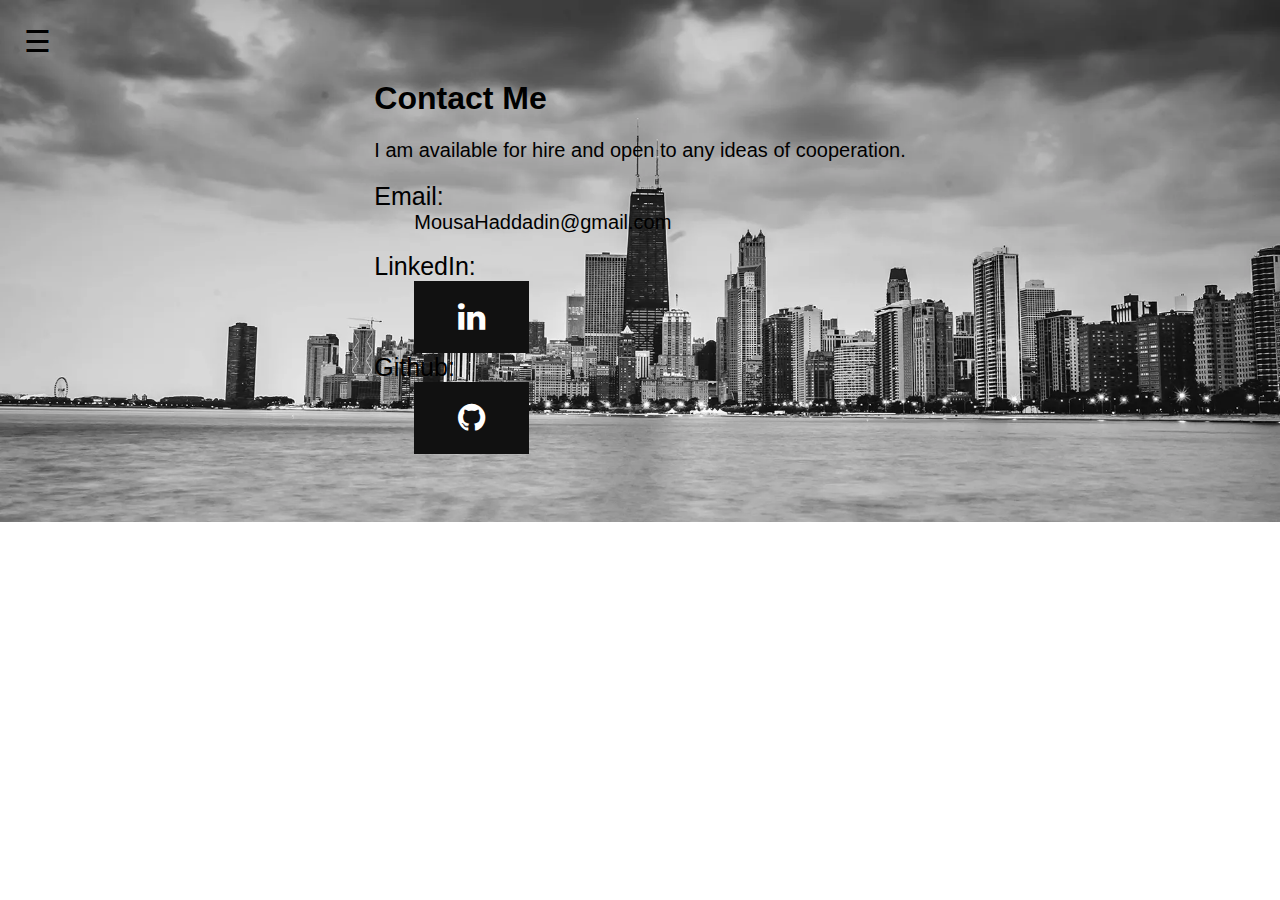
==== html/contact.html @ e793adb0 "added contact and project page" ====
<!DOCTYPE html>
<html lang="en">

<head>
    <meta charset=" UTF-8">
    <meta http-equiv="X-UA-Compatible" content="IE=edge">
    <meta name="viewport" content="width=device-width, initial-scale=1.0">
    <title>Mousa Haddadin's Portfolio</title>
    <link rel="stylesheet" href="../assets/css/main.css">
    <link href="https://cdn.jsdelivr.net/npm/bootstrap@5.1.3/dist/css/bootstrap.min.css" rel="stylesheet"
        integrity="sha384-1BmE4kWBq78iYhFldvKuhfTAU6auU8tT94WrHftjDbrCEXSU1oBoqyl2QvZ6jIW3" crossorigin="anonymous">
    <link rel="stylesheet" href="https://cdnjs.cloudflare.com/ajax/libs/font-awesome/4.7.0/css/font-awesome.min.css">

</head>

<body>

    <div id="mySidenav" class="sidenav">
        <a href="" class="closebtn" onclick="">&times;</a>
        <a href="/index.html">Home</a>
        <a class="" href="#Aboutme">Resume</a>
        <a class="" href="./projects.html">Projects</a>
        <a class="" href="./contact.html">Contact Me</a>

    </div>

    <div id="main" class="bg-i">
        <span style="font-size:30px;cursor:pointer" onclick="openNav()">&#9776;</span>
        <div class="center">
            <h1>Contact Me</h1>
            <p class="f-wt f-4">I am available for hire and open to any ideas of cooperation.</p>
            <div>
                <dl>
                    <dt class="f-5">Email:</dt>
                    <dd class="f-4 f-wt">MousaHaddadin@gmail.com</dd>
                    <br>
                    <dt class="f-5">LinkedIn:</dt>
                    <dd>
                        <a href="https://www.linkedin.com/in/mousa-haddadin-4059a492/" class="fa fa-linkedin fa-2x"></a>
                    </dd>
                    <dt class="f-5">Github:</dt>
                    <dd>
                        <a href="https://github.com/mhaddadin1" class="fa fa-github fa-2x"></a>
                    </dd>
                </dl>
            </div>




        </div>
    </div>
</body>

<script src="../assets/js/script.js"></script>

</html>
---- assets/css/main.css ----
/* variables */
/* Style all font awesome icons */
.fa {
  padding: 20px;
  font-size: 30px;
  width: 75px;
  text-align: center;
  text-decoration: none;
}

/* Add a hover effect if you want */
.fa:hover {
  opacity: 0.7;
  color: white;
}

.fa-linkedin {
  background: #111;
  color: white;
}

.fa-github {
  background: #111;
  color: white;
}

html {
  font-family: "Open Sans", sans-serif;
}

body {
  background-image: url(../images/chicago.webp);
  -webkit-background-size: cover;
  -moz-background-size: cover;
  -o-background-size: cover;
  background-repeat: no-repeat;
}

.contrast {
}

.center {
  max-width: max-content;
  margin: auto;
}

.ac1 {
  align-items: right;
}

.a-c {
  align-items: center;
}

.bgc-g {
  background-color: rgb(100, 91, 91);
}
.bgc-t {
  background: #111;
}

.bgc-tr {
  background-color: transparent;
}

.brdr {
  border-radius: var(--spacing-unit-small);
}

.b-r {
  border-radius: 10px;
}

.btn-color {
  background-color: rgb(100, 91, 91);
  color: white;
}

.c-b {
  color: black;
}

.c-w {
  color: white;
}

.d-f {
  display: flex;
}

.d-i {
  display: inline;
}

.d-ib {
  display: inline-block;
}

.f-2 {
  font-size: 2rem;
}

.f-1 {
  font-size: 1em;
}

.f-5 {
  font-size: 25px;
}

.f-4 {
  font-size: 20px;
}

.f-wt {
  font-weight: 500;
}

.f-c {
  color: white;
}

.f-d {
  flex-direction: column;
}

.f-l {
  float: left;
}
.f-r {
  float: right;
}

.fx-1 {
  flex: 1;
}

.fxd-c {
  flex-direction: column;
}

.f-w {
  flex-wrap: wrap;
}
.h-100vh {
  height: 100vh;
}

.jc-sb {
  justify-content: space-between;
}

.ln {
  list-style-type: none;
}

.l-50 {
  left: 50%;
}

.m-a {
  margin: auto;
}

.m-h {
  max-height: 150px;
}

.m-t {
  margin-top: 1em;
}

.m-w {
  max-width: 150px;
}

.m-w1 {
  max-width: 100px;
}

.m0 {
  margin: 0;
}

.m1 {
  margin: 1em;
}

.m-l {
  margin-left: 1em;
}

.m-t {
  margin-top: 2em;
}

.p- {
  padding: var(--spacing-unit-small);
}

.p-a {
  position: absolute;
}

.p-l {
  padding-left: 11px;
}

.p-r {
  position: relative;
}

.p0 {
  padding: 0;
}

.p1 {
  padding: 1.5rem;
}

.p20 {
  padding: 20px;
}

.p-2 {
  padding: 14px 20px;
}

.ta-c {
  text-align: center !important;
}

.ta-r {
  text-align: right;
}

.t-d {
  text-decoration: none;
}

.t-s {
  text-shadow: 1px 1px 2px rgb(0 0 0 / 60%);
}

.t-1 {
  transform: translate(-50%, 0);
}

.w-200 {
  width: 200px;
}
.w-5 {
  width: 5em;
}

.w-10 {
  width: 10em;
}

@media screen and (min-width: 768px) {
  .d-f\@lrg {
    display: flex;
  }

  @media screen and (max-width: 480px) {
    .ml\@lrg {
      flex-wrap: wrap;
    }
  }
}
.sidenav {
  height: 100%;
  width: 0;
  position: fixed;
  z-index: 1;
  top: 0;
  left: 0;
  background-color: #111;
  overflow-x: hidden;
  transition: 0.5s;
  padding-top: 60px;
}

.sidenav a {
  padding: 8px 8px 8px 32px;
  text-decoration: none;
  font-size: 25px;
  color: #818181;
  display: block;
  transition: 0.3s;
}

.sidenav a:hover {
  color: #f1f1f1;
}

.sidenav .closebtn {
  position: absolute;
  top: 0;
  right: 25px;
  font-size: 36px;
  margin-left: 50px;
}

#main {
  transition: margin-left 0.5s;
  padding: 16px;
}

@media screen and (max-height: 450px) {
  .sidenav {
    padding-top: 15px;
  }
  .sidenav a {
    font-size: 18px;
  }
}
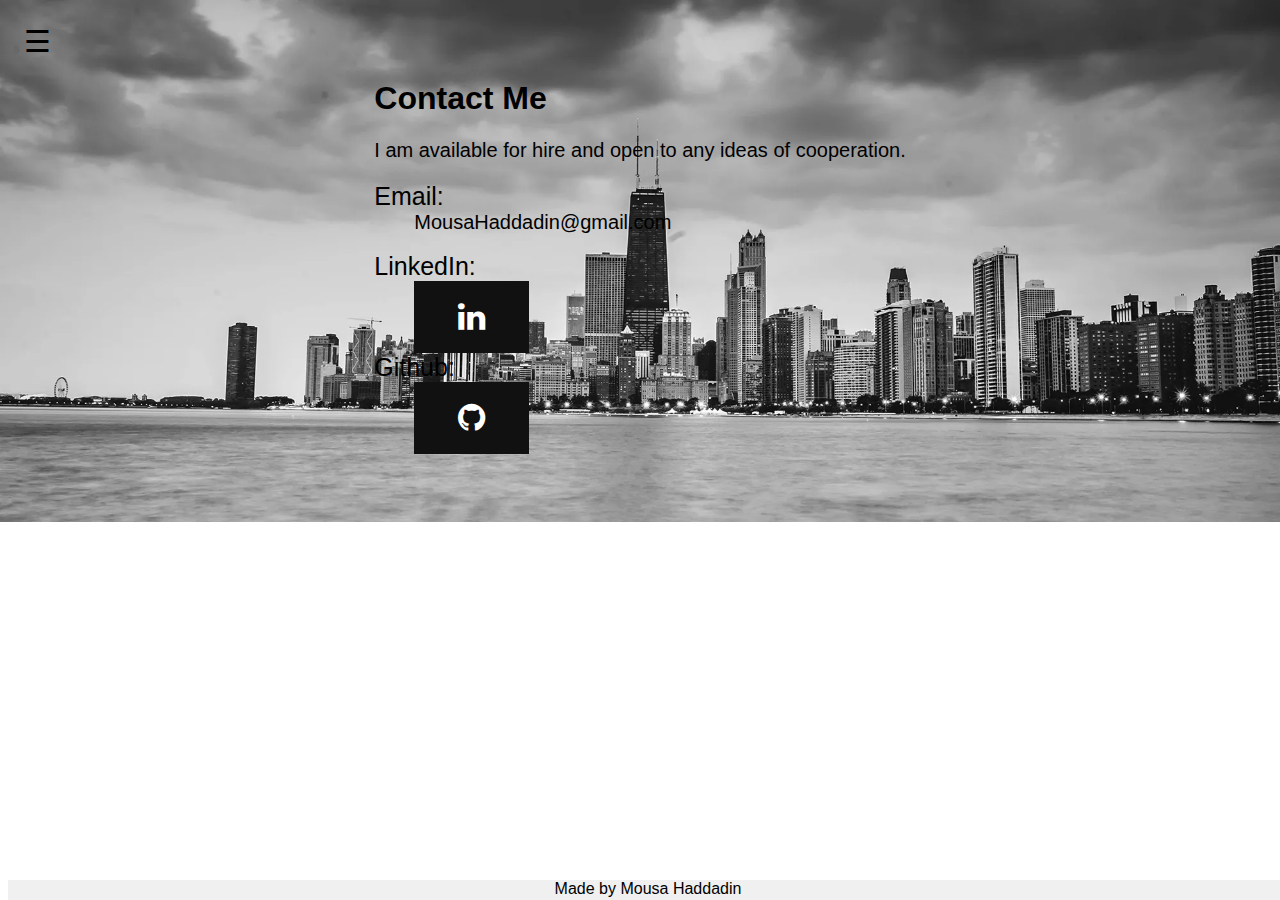
==== commit ac69d474: "added footer and resume" ====
--- a/html/contact.html
+++ b/html/contact.html
@@ -50,7 +50,9 @@
 
         </div>
     </div>
+    <div class="ta-c footer">Made by Mousa Haddadin</div>
 </body>
+
 
 <script src="../assets/js/script.js"></script>
 
--- a/assets/css/main.css
+++ b/assets/css/main.css
@@ -36,7 +36,13 @@
   background-repeat: no-repeat;
 }
 
-.contrast {
+.footer {
+  position: absolute;
+  bottom: 0;
+  height: 20px;
+  background: #f0f0f0;
+  width: 100%;
+  color: black;
 }
 
 .center {
